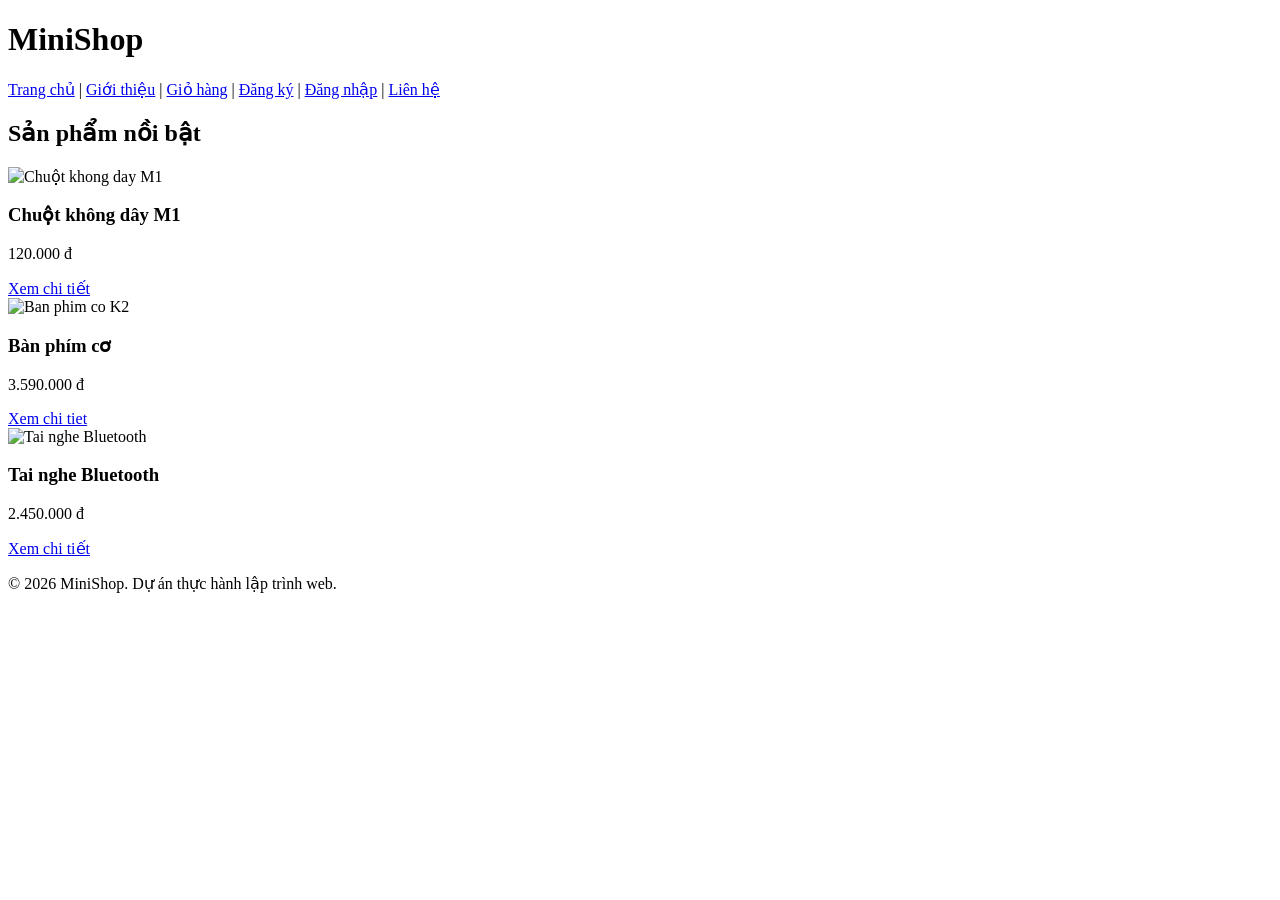
==== index.html @ fcd5c0eb "first commit" ====
<!doctype html>
<html lang="vi">
  <head>
    <meta charset="UTF-8" />
    <meta name="viewport" content="width=device-width, initial-scale=1.0" />
    <title>MiniShop - Phụ kiện công nghệ</title>
  </head>

  <body>
    <header class="site-header">
      <h1>MiniShop</h1>
      <nav class="main-nav">
        <a href="index.html">Trang chủ</a> |
        <a href="about.html">Giới thiệu</a> | <a href="cart.html">Giỏ hàng</a> |
        <a href="register.html">Đăng ký</a> |
        <a href="login.html">Đăng nhập</a> |
        <a href="contact.html">Liên hệ</a>
      </nav>
    </header>

    <main>
      <section>
        <h2>Sản phẩm nồi bật</h2>

        <div class="product-list">
          <article class="product-card">
            <img
              src="https://th.bing.com/th/id/R.fda09a16566c72f598c0aa80ea1964ce?rik=9Wv6L41Y2gRDjA&riu=http%3a%2f%2fthienanjsc.com.vn%2fmedia%2fproduct%2f10392_kenoo_m104p.jpg&ehk=iKItnYaRXKgGcowvb4ueDZ8vAkMNrQFptgPDdoVdQ80%3d&risl=&pid=ImgRaw&r=0"
              alt="Chuột khong day M1"
              width="200"
            />
            <h3>Chuột không dây M1</h3>
            <p class="price">120.000 đ</p>
            <a href="product.html">Xem chi tiết</a>
          </article>

          <article class="product-card">
            <img
              src="https://thienanjsc.com.vn/media/product/6443_ban_phim_co_ducky_shine_5_blue_switch.jpg"
              alt="Ban phim co K2"
              width="200"
            />
            <h3>Bàn phím cơ</h3>
            <p class="price">3.590.000 đ</p>
            <a
              href="https://thienanjsc.com.vn/ban-phim-co-ducky-mini-blue-switch.html"
              >Xem chi tiet</a
            >
          </article>
          <article class="product-card">
            <img
              src="https://thienanjsc.com.vn/media/product/9569_tai_nghe_kingston_hyperx_cloud_ii_gaming_khx_hscp_pk_pink.jpg"
              alt="Tai nghe Bluetooth"
              width="200"
            />
            <h3>Tai nghe Bluetooth</h3>
            <p class="price">2.450.000 đ</p>
            <a
              href="https://thienanjsc.com.vn/tai-nghe-kingston-hyperx-cloud-ii-gaming-khx-hscp-pk-pink.html"
              >Xem chi tiết</a
            >
          </article>
        </div>
      </section>
    </main>

    <footer class="site-footer">
      <p>&copy; 2026 MiniShop. Dự án thực hành lập trình web.</p>
    </footer>
  </body>
</html>
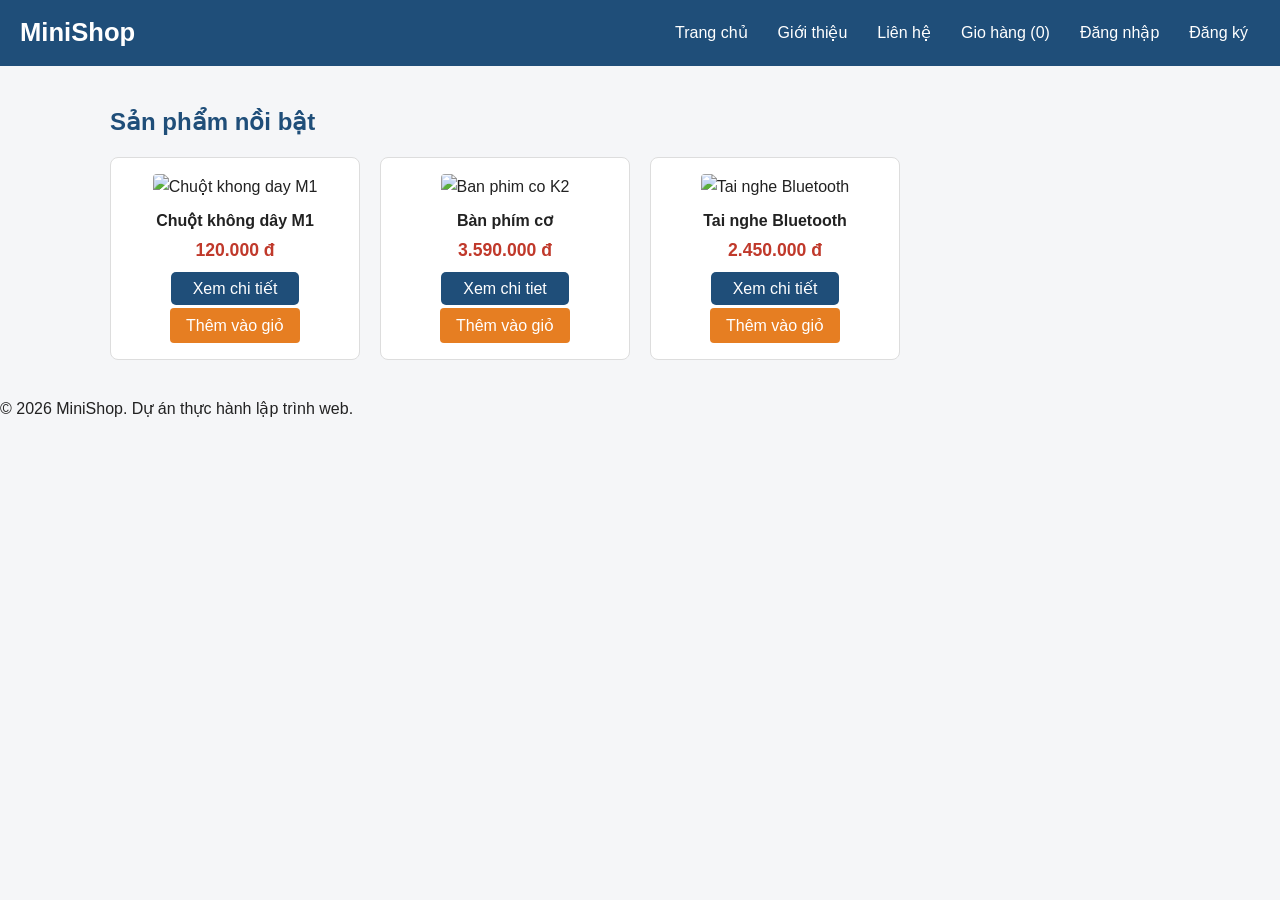
==== commit 55d69f1d: "Minishop day2" ====
--- a/index.html
+++ b/index.html
@@ -3,6 +3,8 @@
   <head>
     <meta charset="UTF-8" />
     <meta name="viewport" content="width=device-width, initial-scale=1.0" />
+    <link rel="stylesheet" href="css/style.css" />
+    <script src="js/main.js" defer></script>
     <title>MiniShop - Phụ kiện công nghệ</title>
   </head>
 
@@ -10,11 +12,12 @@
     <header class="site-header">
       <h1>MiniShop</h1>
       <nav class="main-nav">
-        <a href="index.html">Trang chủ</a> |
-        <a href="about.html">Giới thiệu</a> | <a href="cart.html">Giỏ hàng</a> |
-        <a href="register.html">Đăng ký</a> |
-        <a href="login.html">Đăng nhập</a> |
+        <a href="index.html">Trang chủ</a>
+        <a href="about.html">Giới thiệu</a>
         <a href="contact.html">Liên hệ</a>
+        <a href="cart.html">Gio hàng (<span id="cart-count">0</span>)</a>
+        <a href="login.html">Đăng nhập</a>
+        <a href="register.html">Đăng ký</a>
       </nav>
     </header>
 
@@ -31,7 +34,14 @@
             />
             <h3>Chuột không dây M1</h3>
             <p class="price">120.000 đ</p>
-            <a href="product.html">Xem chi tiết</a>
+            <a href="product.html" class="detail">Xem chi tiết</a>
+            <button
+              type="button"
+              class="btn btn-accent add-to-cart"
+              data-id="1"
+            >
+              Thêm vào giỏ
+            </button>
           </article>
 
           <article class="product-card">
@@ -44,9 +54,18 @@
             <p class="price">3.590.000 đ</p>
             <a
               href="https://thienanjsc.com.vn/ban-phim-co-ducky-mini-blue-switch.html"
+              class="detail"
               >Xem chi tiet</a
             >
+            <button
+              type="button"
+              class="btn btn-accent add-to-cart"
+              data-id="1"
+            >
+              Thêm vào giỏ
+            </button>
           </article>
+
           <article class="product-card">
             <img
               src="https://thienanjsc.com.vn/media/product/9569_tai_nghe_kingston_hyperx_cloud_ii_gaming_khx_hscp_pk_pink.jpg"
@@ -57,8 +76,16 @@
             <p class="price">2.450.000 đ</p>
             <a
               href="https://thienanjsc.com.vn/tai-nghe-kingston-hyperx-cloud-ii-gaming-khx-hscp-pk-pink.html"
+              class="detail"
               >Xem chi tiết</a
             >
+            <button
+              type="button"
+              class="btn btn-accent add-to-cart"
+              data-id="1"
+            >
+              Thêm vào giỏ
+            </button>
           </article>
         </div>
       </section>
--- a/css/style.css
+++ b/css/style.css
@@ -0,0 +1,323 @@
+/* body {
+    background-color: lightyellow;
+} */
+
+:root {
+  --primary: #1f4e79;
+  /* trước đây là --primary-color */
+  --primary-dark: #163a5a;
+  --accent: #e67e22;
+  --accent-dark: #cf6d17;
+  --text: #222222;
+  --muted: #666666;
+  --border: #dddddd;
+  --bg: #f5f6f8;
+  --white: #ffffff;
+  --danger: #c0392b;
+  /* thêm dấu ; còn thiếu */
+}
+
+* {
+  box-sizing: border-box;
+}
+
+body {
+  margin: 0;
+  font-family: Arial, Helvetica, sans-serif;
+  font-size: 16px;
+  line-height: 1.6;
+  color: var(--text);
+  background-color: var(--bg);
+}
+
+main {
+  padding-left: 10px;
+}
+
+/* ===== 2. Chữ, liên kết, hình ảnh ===== */
+h1,
+h2,
+h3 {
+  line-height: 1.3;
+}
+
+h2 {
+  color: var(--primary);
+}
+
+a {
+  color: var(--primary);
+  text-decoration: none;
+}
+
+a:hover {
+  text-decoration: underline;
+}
+
+img {
+  max-width: 100%;
+  height: auto;
+}
+
+.price {
+  color: var(--danger);
+  font-size: 1.1rem;
+  font-weight: bold;
+}
+
+/* ===== 3. Khung nội dung chính ===== */
+main {
+  max-width: 1100px;
+  margin: 0 auto;
+  padding: 20px;
+}
+
+/* ===== 4. Đầu trang và thanh điều hướng ===== */
+.site-header {
+  display: flex;
+  justify-content: space-between;
+  align-items: center;
+  flex-wrap: wrap;
+  gap: 10px;
+  padding: 12px 20px;
+  background-color: var(--primary);
+  color: var(--white);
+}
+
+.site-header h1 {
+  margin: 0;
+  font-size: 1.6rem;
+}
+
+.main-nav {
+  display: flex;
+  flex-wrap: wrap;
+  gap: 6px;
+}
+
+.main-nav a {
+  padding: 8px 12px;
+  border-radius: 4px;
+  color: var(--white);
+}
+
+.main-nav a:hover {
+  background-color: var(--primary-dark);
+  text-decoration: none;
+}
+
+/* ===== 5. Lưới sản phẩm ===== */
+.product-list {
+  display: grid;
+  grid-template-columns: repeat(4, 1fr);
+  gap: 20px;
+}
+
+.product-card {
+  padding: 16px;
+  border: 1px solid var(--border);
+  border-radius: 8px;
+  background-color: var(--white);
+  text-align: center;
+  transition:
+    box-shadow 0.2s,
+    transform 0.2s;
+}
+
+.product-card:hover {
+  box-shadow: 0 4px 12px rgba(0, 0, 0, 0.15);
+  transform: translateY(-3px);
+}
+
+.product-card img {
+  width: 100%;
+  aspect-ratio: 1 / 1;
+  object-fit: cover;
+  border-radius: 4px;
+}
+
+.product-card h3 {
+  margin: 12px 0 4px;
+  font-size: 1rem;
+}
+
+.product-card .price {
+  margin: 0 0 12px;
+}
+
+/* ===== 6. Nút bấm ===== */
+.btn {
+  display: inline-block;
+  padding: 8px 16px;
+  border: none;
+  border-radius: 4px;
+  background-color: var(--primary);
+  color: var(--white);
+  font-size: 1rem;
+  font-family: inherit;
+  cursor: pointer;
+}
+
+.btn:hover {
+  background-color: var(--primary-dark);
+  text-decoration: none;
+}
+
+.btn-accent {
+  background-color: var(--accent);
+}
+
+.btn-accent:hover {
+  background-color: var(--accent-dark);
+}
+
+.product-card .btn {
+  margin-top: 6px;
+}
+
+/* ===== 7. Trang chi tiết sản phẩm ===== */
+.product-detail {
+  display: grid;
+  grid-template-columns: 1fr 1fr;
+  gap: 30px;
+  padding: 20px;
+  border: 1px solid var(--border);
+  border-radius: 8px;
+  background-color: var(--white);
+}
+
+.product-image img {
+  width: 100%;
+  border-radius: 8px;
+}
+
+.product-info h2 {
+  margin-top: 0;
+}
+
+/* ===== 8. Chân trang ===== */
+body {
+  display: flex;
+  flex-direction: column;
+  min-height: 100vh;
+}
+
+/* ===== 9. Form ===== */
+.form {
+  max-width: 480px;
+  padding: 24px;
+  border: 1px solid var(--border);
+  border-radius: 8px;
+  background-color: var(--white);
+}
+
+.form p {
+  margin: 0 0 14px;
+}
+
+.form label {
+  font-weight: bold;
+}
+
+.form input[type="radio"] + label,
+.form input[type="checkbox"] + label {
+  font-weight: normal;
+}
+
+.form input[type="text"],
+.form input[type="email"],
+.form input[type="password"],
+.form input[type="tel"],
+.form select,
+.form textarea {
+  width: 100%;
+  margin-top: 4px;
+  padding: 8px 10px;
+  border: 1px solid var(--border);
+  border-radius: 4px;
+  font-size: 1rem;
+  font-family: inherit;
+}
+
+.form input:focus,
+.form select:focus,
+.form textarea:focus {
+  outline: none;
+  border-color: var(--primary);
+  box-shadow: 0 0 0 3px rgba(31, 78, 121, 0.2);
+}
+
+.error {
+  display: block;
+  color: var(--danger);
+  font-size: 0.9rem;
+}
+/* ===== 10. Bảng ===== */
+table {
+  width: 100%;
+  border-collapse: collapse;
+  background-color: var(--white);
+}
+
+th,
+td {
+  padding: 10px 12px;
+  border: 1px solid var(--border);
+  text-align: left;
+}
+
+th {
+  background-color: var(--primary);
+  color: var(--white);
+}
+
+tbody tr:nth-child(even) {
+  background-color: #f0f4f8;
+}
+
+.cart-table input[type="number"] {
+  width: 70px;
+  padding: 4px 6px;
+}
+
+.detail {
+  background-color: #1f4e79;
+  color: #ffffff;
+  border-radius: 5px;
+  padding: 8px;
+  padding-left: 22px;
+  padding-right: 22px;
+}
+
+/* 11. Giao diện đáp ứng */
+/* Máy tính bảng: từ 900px trở xuống */
+
+@media (max-width: 900px) {
+  .product-list {
+    grid-template-columns: repeat(2, 1fr);
+  }
+
+  .product-detail {
+    grid-template-columns: 1fr;
+  }
+}
+
+/* Điện thoại: từ 500px trở xuống */
+@media (max-width: 500px) {
+  .product-list {
+    grid-template-columns: 1fr;
+  }
+
+  .site-header {
+    flex-direction: column;
+    align-items: flex-start;
+  }
+}
+
+.submit {
+  background-color: #e67e22;
+  color: #ffffff;
+  padding: 10px;
+  border-radius: 10px;
+  width: 100px;
+}
